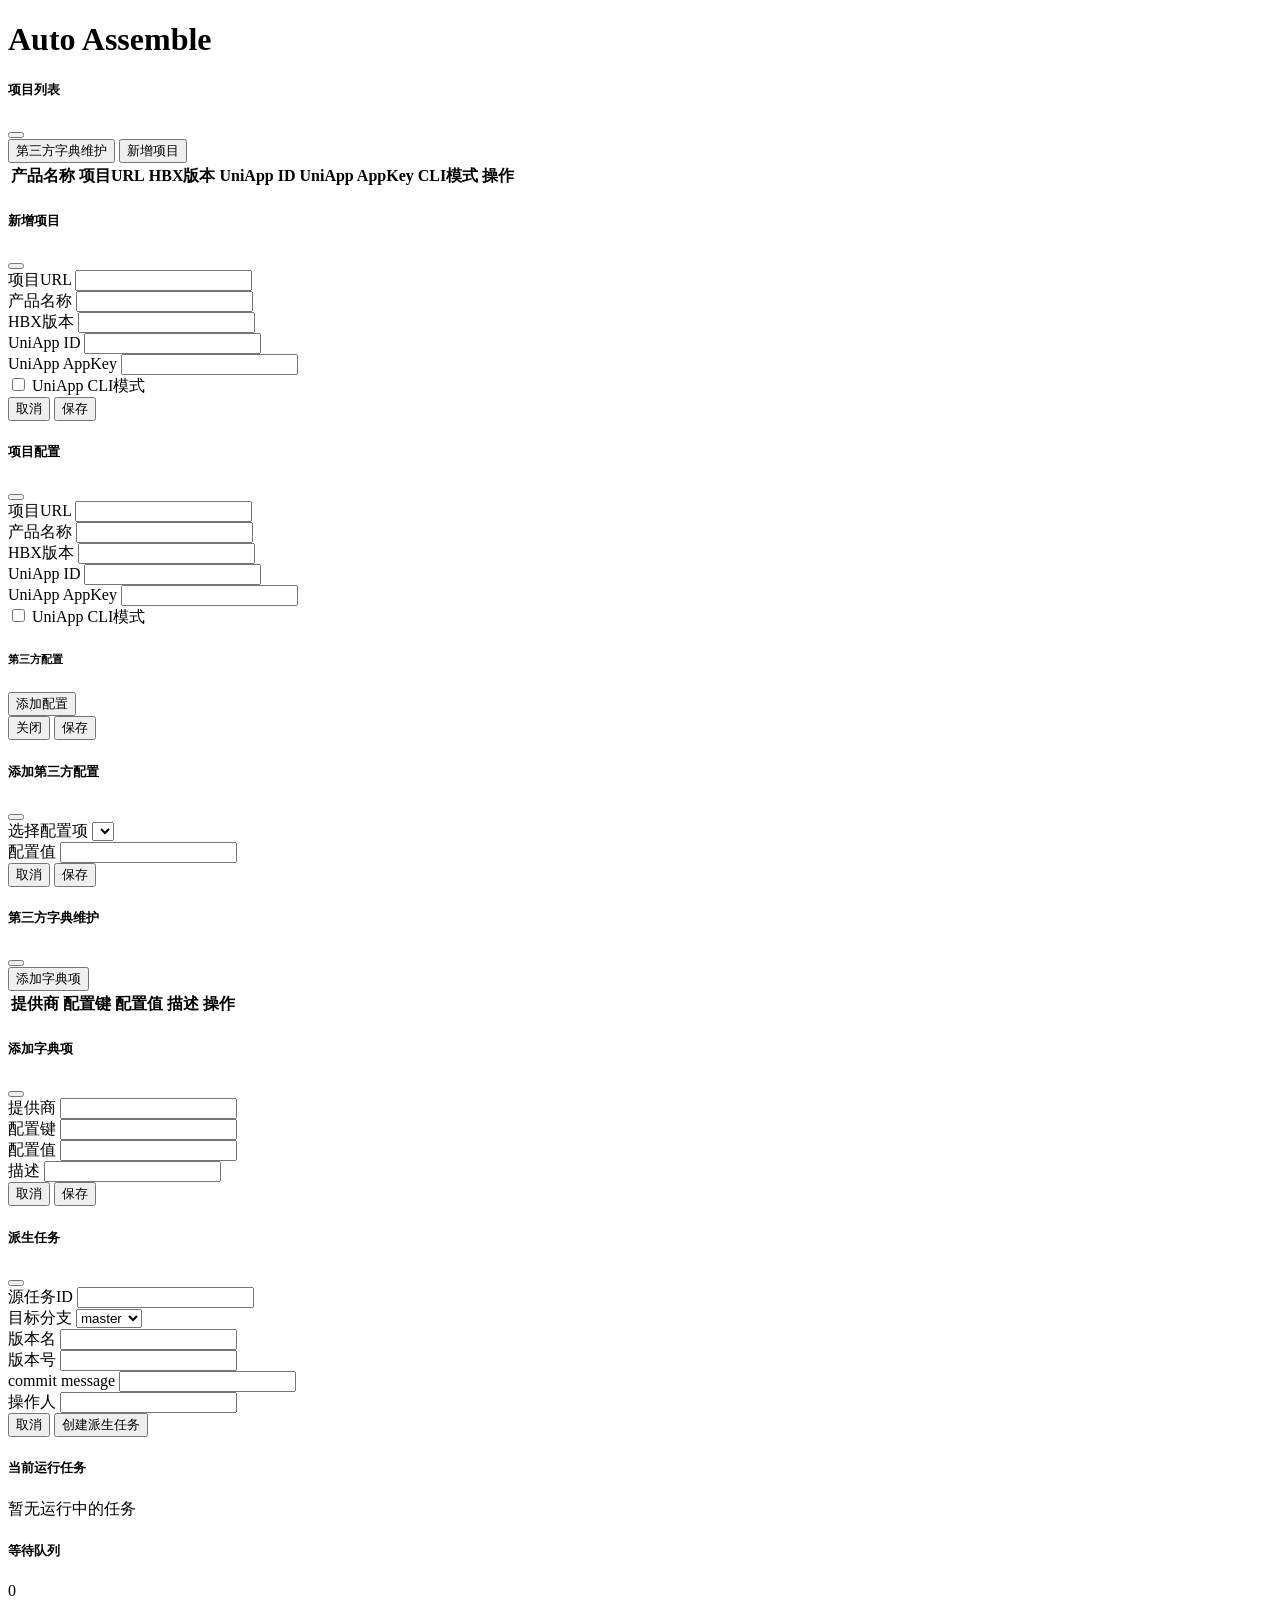
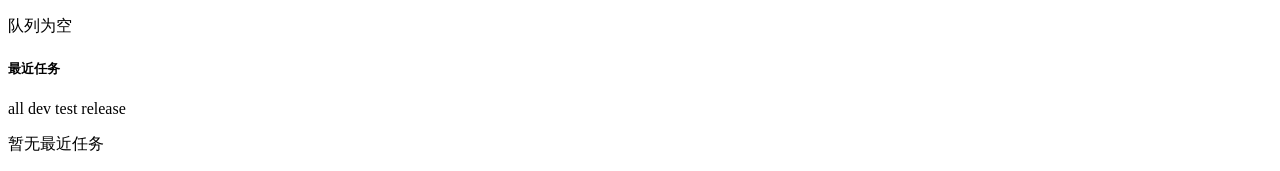
==== src/webhook/templates/index.html @ 69062bd8 "refactor: 目录结构变更 将所有源码文件迁移到 src 目录下" ====
<!DOCTYPE html>
<html lang="zh">

<head>
    <meta charset="UTF-8">
    <meta name="viewport" content="width=device-width, initial-scale=1.0">
    <title>自动打包工具</title>
    <!-- 添加网页图标 -->
    <link rel="icon"
        href="data:image/svg+xml,<svg xmlns='http://www.w3.org/2000/svg' viewBox='0 0 100 100'><text y='.9em' font-size='90'>🔧</text></svg>">
    <!-- 添加Google Fonts -->
    <link href="/static/css/bootstrap.min.css" rel="stylesheet">
    <link href="/static/css/bootstrap-icons.css" rel="stylesheet">
    <link href="/static/css/style.css" rel="stylesheet">
    <!-- 添加 clipboard.js -->
    <script src="/static/js/clipboard.min.js"></script>
</head>

<body>
    <div class="container">
        <h1 class="page-title text-center" id="pageTitle">Auto Assemble</h1>

        <!-- 项目列表模态窗口 -->
        <div class="modal fade" id="projectsModal" tabindex="-1" aria-labelledby="projectsModalLabel"
            aria-hidden="true">
            <div class="modal-dialog modal-xl">
                <div class="modal-content">
                    <div class="modal-header">
                        <h5 class="modal-title" id="projectsModalLabel">项目列表</h5>
                        <button type="button" class="btn-close" data-bs-dismiss="modal" aria-label="Close"></button>
                    </div>
                    <div class="modal-body">
                        <div class="d-flex justify-content-end mb-3">
                            <button type="button" class="btn btn-primary me-2" onclick="showThirdPartyDict()">
                                <i class="bi bi-gear"></i> 第三方字典维护
                            </button>
                            <button type="button" class="btn btn-primary" onclick="showAddProject()">
                                <i class="bi bi-plus"></i> 新增项目
                            </button>
                        </div>
                        <div class="table-responsive">
                            <table class="table table-hover">
                                <thead>
                                    <tr>
                                        <th class="col-prod-name">产品名称</th>
                                        <th class="col-url">项目URL</th>
                                        <th class="col-hbx">HBX版本</th>
                                        <th class="col-uniapp-id">UniApp ID</th>
                                        <th class="col-uniapp-key">UniApp AppKey</th>
                                        <th class="col-cli text-center">CLI模式</th>
                                        <th class="col-actions text-center">操作</th>
                                    </tr>
                                </thead>
                                <tbody id="projectsTableBody">
                                </tbody>
                            </table>
                        </div>
                    </div>
                </div>
            </div>
        </div>

        <!-- 新增项目模态窗口 -->
        <div class="modal fade" id="addProjectModal" tabindex="-1" aria-labelledby="addProjectModalLabel"
            aria-hidden="true">
            <div class="modal-dialog modal-lg">
                <div class="modal-content">
                    <div class="modal-header">
                        <h5 class="modal-title" id="addProjectModalLabel">新增项目</h5>
                        <button type="button" class="btn-close" data-bs-dismiss="modal" aria-label="Close"></button>
                    </div>
                    <div class="modal-body">
                        <form id="addProjectForm">
                            <div class="mb-3">
                                <label class="form-label">项目URL</label>
                                <input type="text" class="form-control" id="newProjectUrl" name="project_url" required>
                            </div>
                            <div class="mb-3">
                                <label class="form-label">产品名称</label>
                                <input type="text" class="form-control" id="newProdName" name="prod_name" required>
                            </div>
                            <div class="mb-3">
                                <label class="form-label">HBX版本</label>
                                <input type="text" class="form-control" id="newHbxVersion" name="hbx_version">
                            </div>
                            <div class="mb-3">
                                <label class="form-label">UniApp ID</label>
                                <input type="text" class="form-control" id="newUniappId" name="uniapp_id">
                            </div>
                            <div class="mb-3">
                                <label class="form-label">UniApp AppKey</label>
                                <input type="text" class="form-control" id="newUniappAppkey" name="uniapp_appkey">
                            </div>
                            <div class="mb-3">
                                <div class="form-check">
                                    <input class="form-check-input" type="checkbox" id="newUniappIsCli"
                                        name="uniapp_is_cli">
                                    <label class="form-check-label" for="newUniappIsCli">UniApp CLI模式</label>
                                </div>
                            </div>
                        </form>
                    </div>
                    <div class="modal-footer">
                        <button type="button" class="btn btn-secondary" data-bs-dismiss="modal">取消</button>
                        <button type="button" class="btn btn-primary" id="saveNewProject">保存</button>
                    </div>
                </div>
            </div>
        </div>

        <!-- 项目配置模态窗口 -->
        <div class="modal fade" id="projectConfigModal" tabindex="-1" aria-labelledby="projectConfigModalLabel"
            aria-hidden="true">
            <div class="modal-dialog modal-lg">
                <div class="modal-content">
                    <div class="modal-header">
                        <h5 class="modal-title" id="projectConfigModalLabel">项目配置</h5>
                        <button type="button" class="btn-close" data-bs-dismiss="modal" aria-label="Close"></button>
                    </div>
                    <div class="modal-body">
                        <form id="projectConfigForm">
                            <div class="mb-3">
                                <label class="form-label">项目URL</label>
                                <input type="text" class="form-control" id="projectUrl" name="project_url">
                            </div>
                            <div class="mb-3">
                                <label class="form-label">产品名称</label>
                                <input type="text" class="form-control" id="prodName" name="prod_name">
                            </div>
                            <div class="mb-3">
                                <label class="form-label">HBX版本</label>
                                <input type="text" class="form-control" id="hbxVersion" name="hbx_version">
                            </div>
                            <div class="mb-3">
                                <label class="form-label">UniApp ID</label>
                                <input type="text" class="form-control" id="uniappId" name="uniapp_id">
                            </div>
                            <div class="mb-3">
                                <label class="form-label">UniApp AppKey</label>
                                <input type="text" class="form-control" id="uniappAppkey" name="uniapp_appkey">
                            </div>
                            <div class="mb-3">
                                <div class="form-check">
                                    <input class="form-check-input" type="checkbox" id="uniappIsCli"
                                        name="uniapp_is_cli">
                                    <label class="form-check-label" for="uniappIsCli">UniApp CLI模式</label>
                                </div>
                            </div>
                            <div class="mb-3">
                                <div class="d-flex justify-content-between align-items-center">
                                    <h6 class="mb-0">第三方配置</h6>
                                    <button type="button" class="btn btn-sm btn-primary" id="addThirdPartyConfigBtn"
                                        onclick="showAddThirdPartyConfig()">
                                        <i class="bi bi-plus"></i> 添加配置
                                    </button>
                                </div>
                                <div id="thirdPartyConfigs"></div>
                            </div>
                        </form>
                    </div>
                    <div class="modal-footer">
                        <button type="button" class="btn btn-secondary" data-bs-dismiss="modal">关闭</button>
                        <button type="button" class="btn btn-primary" id="saveProjectConfig">保存</button>
                    </div>
                </div>
            </div>
        </div>

        <!-- 添加第三方配置模态窗口 -->
        <div class="modal fade" id="addThirdPartyConfigModal" tabindex="-1"
            aria-labelledby="addThirdPartyConfigModalLabel" aria-hidden="true">
            <div class="modal-dialog">
                <div class="modal-content">
                    <div class="modal-header">
                        <h5 class="modal-title" id="addThirdPartyConfigModalLabel">添加第三方配置</h5>
                        <button type="button" class="btn-close" data-bs-dismiss="modal" aria-label="Close"></button>
                    </div>
                    <div class="modal-body">
                        <form id="addThirdPartyConfigForm">
                            <div class="mb-3">
                                <label class="form-label">选择配置项</label>
                                <select class="form-select" id="dictItemSelect">
                                </select>
                            </div>
                            <div class="mb-3">
                                <label class="form-label">配置值</label>
                                <input type="text" class="form-control" id="configValue" required>
                            </div>
                        </form>
                    </div>
                    <div class="modal-footer">
                        <button type="button" class="btn btn-secondary" data-bs-dismiss="modal">取消</button>
                        <button type="button" class="btn btn-primary" id="saveThirdPartyConfig">保存</button>
                    </div>
                </div>
            </div>
        </div>

        <!-- 第三方字典维护模态窗口 -->
        <div class="modal fade" id="thirdPartyDictModal" tabindex="-1" aria-labelledby="thirdPartyDictModalLabel"
            aria-hidden="true">
            <div class="modal-dialog modal-xl">
                <div class="modal-content">
                    <div class="modal-header">
                        <h5 class="modal-title" id="thirdPartyDictModalLabel">第三方字典维护</h5>
                        <button type="button" class="btn-close" data-bs-dismiss="modal" aria-label="Close"></button>
                    </div>
                    <div class="modal-body">
                        <div class="d-flex justify-content-end mb-3">
                            <button type="button" class="btn btn-primary" onclick="showAddDictItem()">
                                <i class="bi bi-plus"></i> 添加字典项
                            </button>
                        </div>
                        <div class="table-responsive">
                            <table class="table table-hover">
                                <thead>
                                    <tr>
                                        <th>提供商</th>
                                        <th>配置键</th>
                                        <th>配置值</th>
                                        <th>描述</th>
                                        <th>操作</th>
                                    </tr>
                                </thead>
                                <tbody id="dictTableBody">
                                </tbody>
                            </table>
                        </div>
                    </div>
                </div>
            </div>
        </div>

        <!-- 添加/编辑字典项模态窗口 -->
        <div class="modal fade" id="dictItemModal" tabindex="-1" aria-labelledby="dictItemModalLabel"
            aria-hidden="true">
            <div class="modal-dialog">
                <div class="modal-content">
                    <div class="modal-header">
                        <h5 class="modal-title" id="dictItemModalLabel">添加字典项</h5>
                        <button type="button" class="btn-close" data-bs-dismiss="modal" aria-label="Close"></button>
                    </div>
                    <div class="modal-body">
                        <form id="dictItemForm">
                            <div class="mb-3">
                                <label class="form-label">提供商</label>
                                <input type="text" class="form-control" id="dictProvider" name="provider" required>
                            </div>
                            <div class="mb-3">
                                <label class="form-label">配置键</label>
                                <input type="text" class="form-control" id="dictKey" name="dict_key" required>
                            </div>
                            <div class="mb-3">
                                <label class="form-label">配置值</label>
                                <input type="text" class="form-control" id="dictValue" name="dict_value" required>
                            </div>
                            <div class="mb-3">
                                <label class="form-label">描述</label>
                                <input type="text" class="form-control" id="dictDescription" name="description"
                                    required>
                            </div>
                        </form>
                    </div>
                    <div class="modal-footer">
                        <button type="button" class="btn btn-secondary" data-bs-dismiss="modal">取消</button>
                        <button type="button" class="btn btn-primary" id="saveDictItem">保存</button>
                    </div>
                </div>
            </div>
        </div>

        <!-- 派生任务的模态窗口 -->
        <div class="modal fade" id="forkTaskModal" tabindex="-1" aria-labelledby="forkTaskModalLabel"
            aria-hidden="true">
            <div class="modal-dialog modal-lg">
                <div class="modal-content">
                    <div class="modal-header">
                        <h5 class="modal-title" id="forkTaskModalLabel">派生任务</h5>
                        <button type="button" class="btn-close" data-bs-dismiss="modal" aria-label="Close"></button>
                    </div>
                    <div class="modal-body">
                        <form id="forkTaskForm">
                            <div class="mb-3">
                                <label class="form-label">源任务ID</label>
                                <input type="text" class="form-control" id="sourceTaskId" name="source_task_id"
                                    required>
                            </div>
                            <!-- 源任务分支-隐藏字段 -->
                            <input type="hidden" id="sourceBranch" name="source_branch">
                            <div class="mb-3">
                                <label class="form-label">目标分支</label>
                                <!-- master、test、release -->
                                <select class="form-select" id="targetBranchSelect">
                                    <option value="master">master</option>
                                    <option value="test">test</option>
                                    <option value="release">release</option>
                                </select>
                            </div>
                            <!-- 版本名 -->
                            <div class="mb-3">
                                <label class="form-label">版本名</label>
                                <input type="text" class="form-control" id="versionName" name="version_name" required>
                            </div>
                            <!-- 版本号 -->
                            <div class="mb-3">
                                <label class="form-label">版本号</label>
                                <input type="text" class="form-control" id="versionCode" name="version_code" required>
                            </div>
                            <!-- commit message -->
                            <div class="mb-3">
                                <label class="form-label">commit message</label>
                                <input type="text" class="form-control" id="commitMessage" name="commit_message"
                                    required>
                            </div>
                            <!-- 操作人 -->
                            <div class="mb-3">
                                <label class="form-label">操作人</label>
                                <input type="text" class="form-control" id="operator" name="operator" required>
                            </div>
                        </form>
                    </div>
                    <div class="modal-footer">
                        <button type="button" class="btn btn-secondary" data-bs-dismiss="modal">取消</button>
                        <button type="button" class="btn btn-primary" id="createForkTask">创建派生任务</button>
                    </div>
                </div>

            </div>
        </div>

        <!-- 当前运行任务 -->
        <div class="card status-card">
            <div class="card-header">
                <h5 class="mb-0"><i class="bi bi-play-circle"></i> 当前运行任务</h5>
            </div>
            <div class="card-body" id="running-task">
                <div class="empty-state" id="no-running-task">
                    <i class="bi bi-check-circle"></i>
                    <p>暂无运行中的任务</p>
                </div>
            </div>
        </div>

        <!-- 等待队列 -->
        <div class="card status-card">
            <div class="card-header">
                <h5 class="mb-0"><i class="bi bi-list-ul"></i> 等待队列</h5>
                <span class="badge bg-primary" id="queue-size">0</span>
            </div>
            <div class="card-body" id="queue-list">
                <div class="empty-state" id="empty-queue">
                    <i class="bi bi-check-circle"></i>
                    <p>队列为空</p>
                </div>
            </div>
        </div>

        <!-- 最近任务 -->
        <div class="card status-card">
            <div class="card-header d-flex justify-content-between align-items-center">
                <h5 class="mb-0"><i class="bi bi-clock-history"></i> 最近任务</h5>
                <div class="task-filter-tags">
                    <span class="badge text-bg-primary me-1 cursor-pointer" data-build-mode="all">all</span>
                    <span class="badge text-bg-info me-1 cursor-pointer" data-build-mode="dev">dev</span>
                    <span class="badge text-bg-warning me-1 cursor-pointer" data-build-mode="test">test</span>
                    <span class="badge text-bg-success cursor-pointer" data-build-mode="release">release</span>
                </div>
            </div>
            <div class="card-body" id="recent-tasks">
                <div class="empty-state" id="no-recent-tasks">
                    <i class="bi bi-check-circle"></i>
                    <p>暂无最近任务</p>
                </div>
            </div>
        </div>
    </div>


    <script src="/static/js/bootstrap.bundle.min.js"></script>
    <script src="/static/js/main.js"></script>
    <script src="/static/js/buildmode.js"></script>
    <script src="/static/js/polling.js"></script>
    <script src="/static/js/project.js"></script>
    <script src="/static/js/third_party.js"></script>
    <script src="/static/js/replay.js"></script>
</body>

</html>
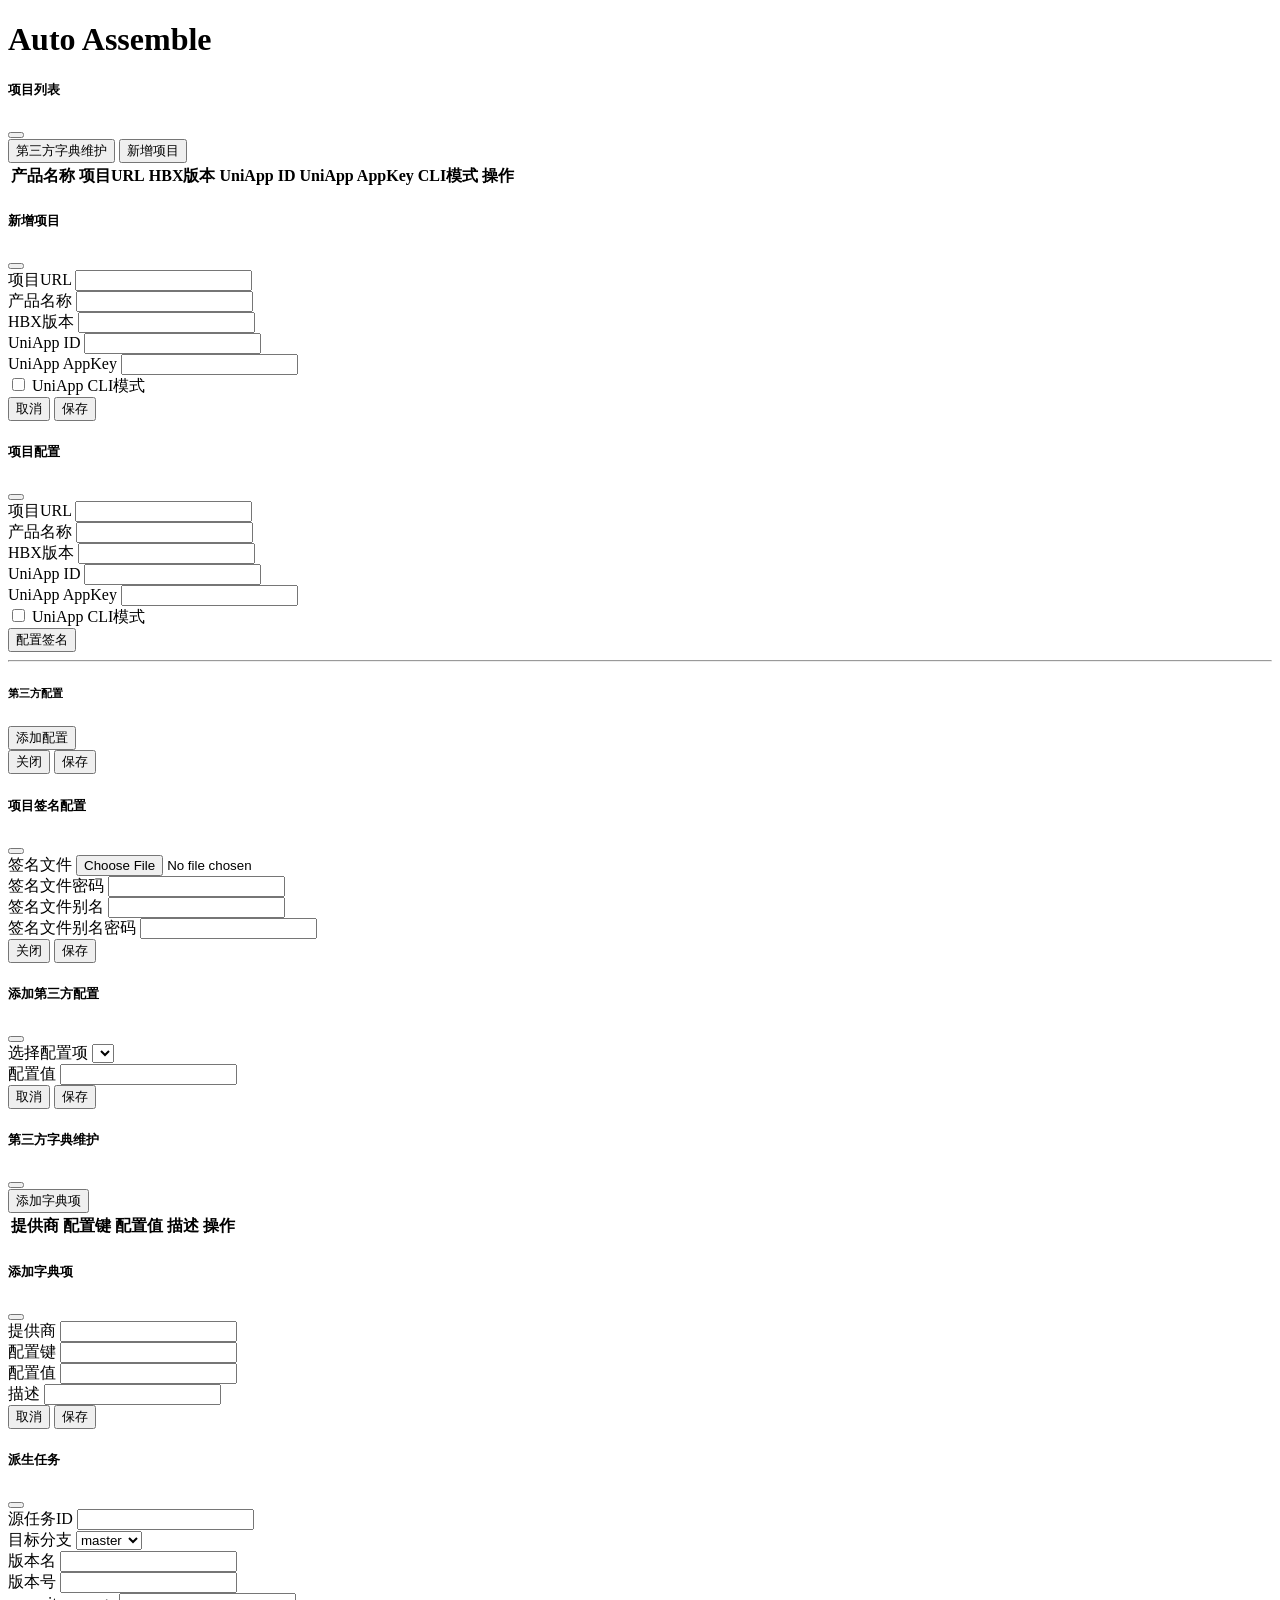
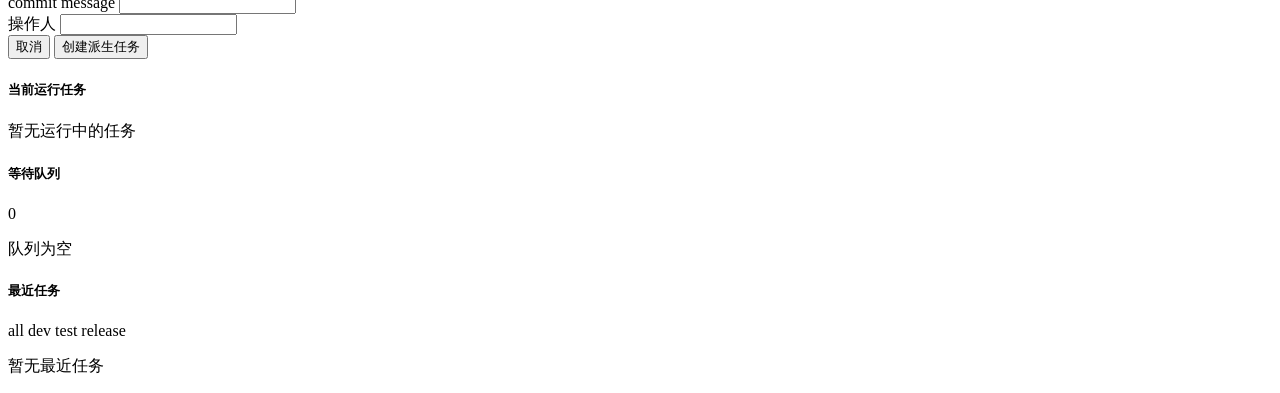
==== commit 59ae64ff: "feat: 前端增加签名配置模态弹窗" ====
--- a/src/webhook/templates/index.html
+++ b/src/webhook/templates/index.html
@@ -140,12 +140,19 @@
                                 <input type="text" class="form-control" id="uniappAppkey" name="uniapp_appkey">
                             </div>
                             <div class="mb-3">
-                                <div class="form-check">
-                                    <input class="form-check-input" type="checkbox" id="uniappIsCli"
-                                        name="uniapp_is_cli">
-                                    <label class="form-check-label" for="uniappIsCli">UniApp CLI模式</label>
+                                <div class="d-flex justify-content-between align-items-center">
+                                    <div>
+                                        <input class="form-check-input" type="checkbox" id="uniappIsCli"
+                                            name="uniapp_is_cli">
+                                        <label class="form-check-label" for="uniappIsCli">UniApp CLI模式</label>
+                                    </div>
+                                    <button type="button" class="btn btn-sm btn-success" id="addSignatureBtn"
+                                        onclick="showProjectSignConfig()">
+                                        <i class="bi bi-highlighter"></i> 配置签名
+                                    </button>
                                 </div>
                             </div>
+                            <hr />
                             <div class="mb-3">
                                 <div class="d-flex justify-content-between align-items-center">
                                     <h6 class="mb-0">第三方配置</h6>
@@ -161,6 +168,47 @@
                     <div class="modal-footer">
                         <button type="button" class="btn btn-secondary" data-bs-dismiss="modal">关闭</button>
                         <button type="button" class="btn btn-primary" id="saveProjectConfig">保存</button>
+                    </div>
+                </div>
+            </div>
+        </div>
+
+        <!-- 项目签名配置模态窗 -->
+        <div class="modal fade" id="signatureModal" tabindex="-1" aria-labelledby="signatureModalLabel"
+            aria-hidden="true">
+            <div class="modal-dialog modal-lg">
+                <div class="modal-content">
+                    <div class="modal-header">
+                        <h5 class="modal-title" id="signatureModalLabel">项目签名配置</h5>
+                        <button type="button" class="btn-close" data-bs-dismiss="modal" aria-label="Close"></button>
+                    </div>
+                    <div class="modal-body">
+                        <form id="signatureForm">
+                            <div class="mb-3">
+                                <label class="form-label">签名文件</label>
+                                <input type="file" class="form-control" id="signFile" required>
+                            </div>
+                            <div class="mb-3" id="keyStoreDiv" style="display: none;">
+                                <label class="form-label">签名文件路径</label>
+                                <input type="text" class="form-control" id="keyStorePath" readonly disabled>
+                            </div>
+                            <div class="mb-3">
+                                <label class="form-label">签名文件密码</label>
+                                <input type="text" class="form-control" id="ksPass" required>
+                            </div>
+                            <div class="mb-3">
+                                <label class="form-label">签名文件别名</label>
+                                <input type="text" class="form-control" id="keyAlias" required>
+                            </div>
+                            <div class="mb-3">
+                                <label class="form-label">签名文件别名密码</label>
+                                <input type="text" class="form-control" id="keyPass" required>
+                            </div>
+                        </form>
+                    </div>
+                    <div class="modal-footer">
+                        <button type="button" class="btn btn-secondary" data-bs-dismiss="modal">关闭</button>
+                        <button type="button" class="btn btn-primary" id="saveSignature">保存</button>
                     </div>
                 </div>
             </div>
